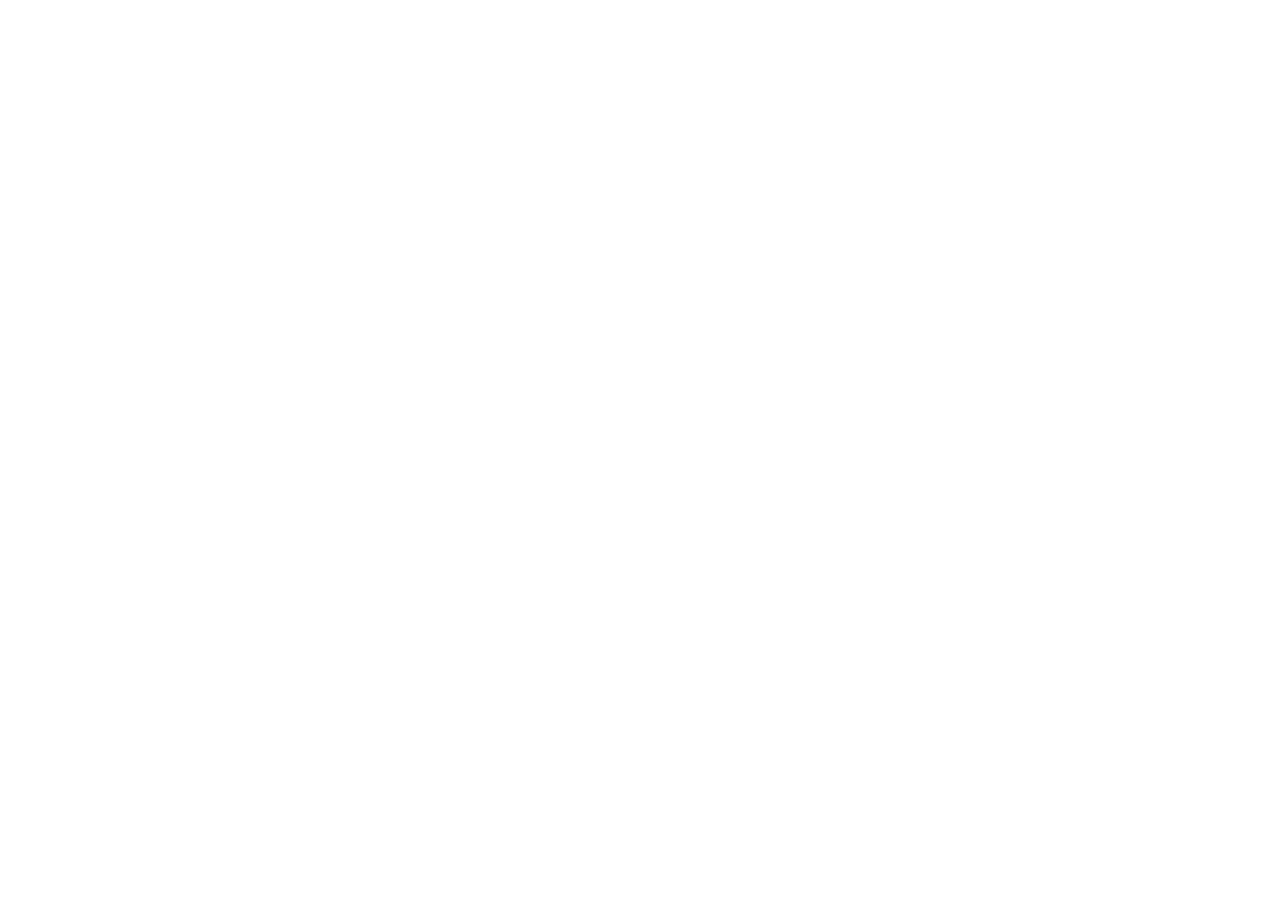
==== pagina.html @ ba79da2e "cuarto commit" ====
<!DOCTYPE html>
<html lang="es">
   <head>
      <meta charset="UTF-8" />
      <meta name="viewport" content="width=device-width, initial-scale=1.0" />
      <title>Mi Primer Sitio Web</title>
   </head>
   <body>
      <!-- Contenido de la página va aquí-->
   </body>
</html>
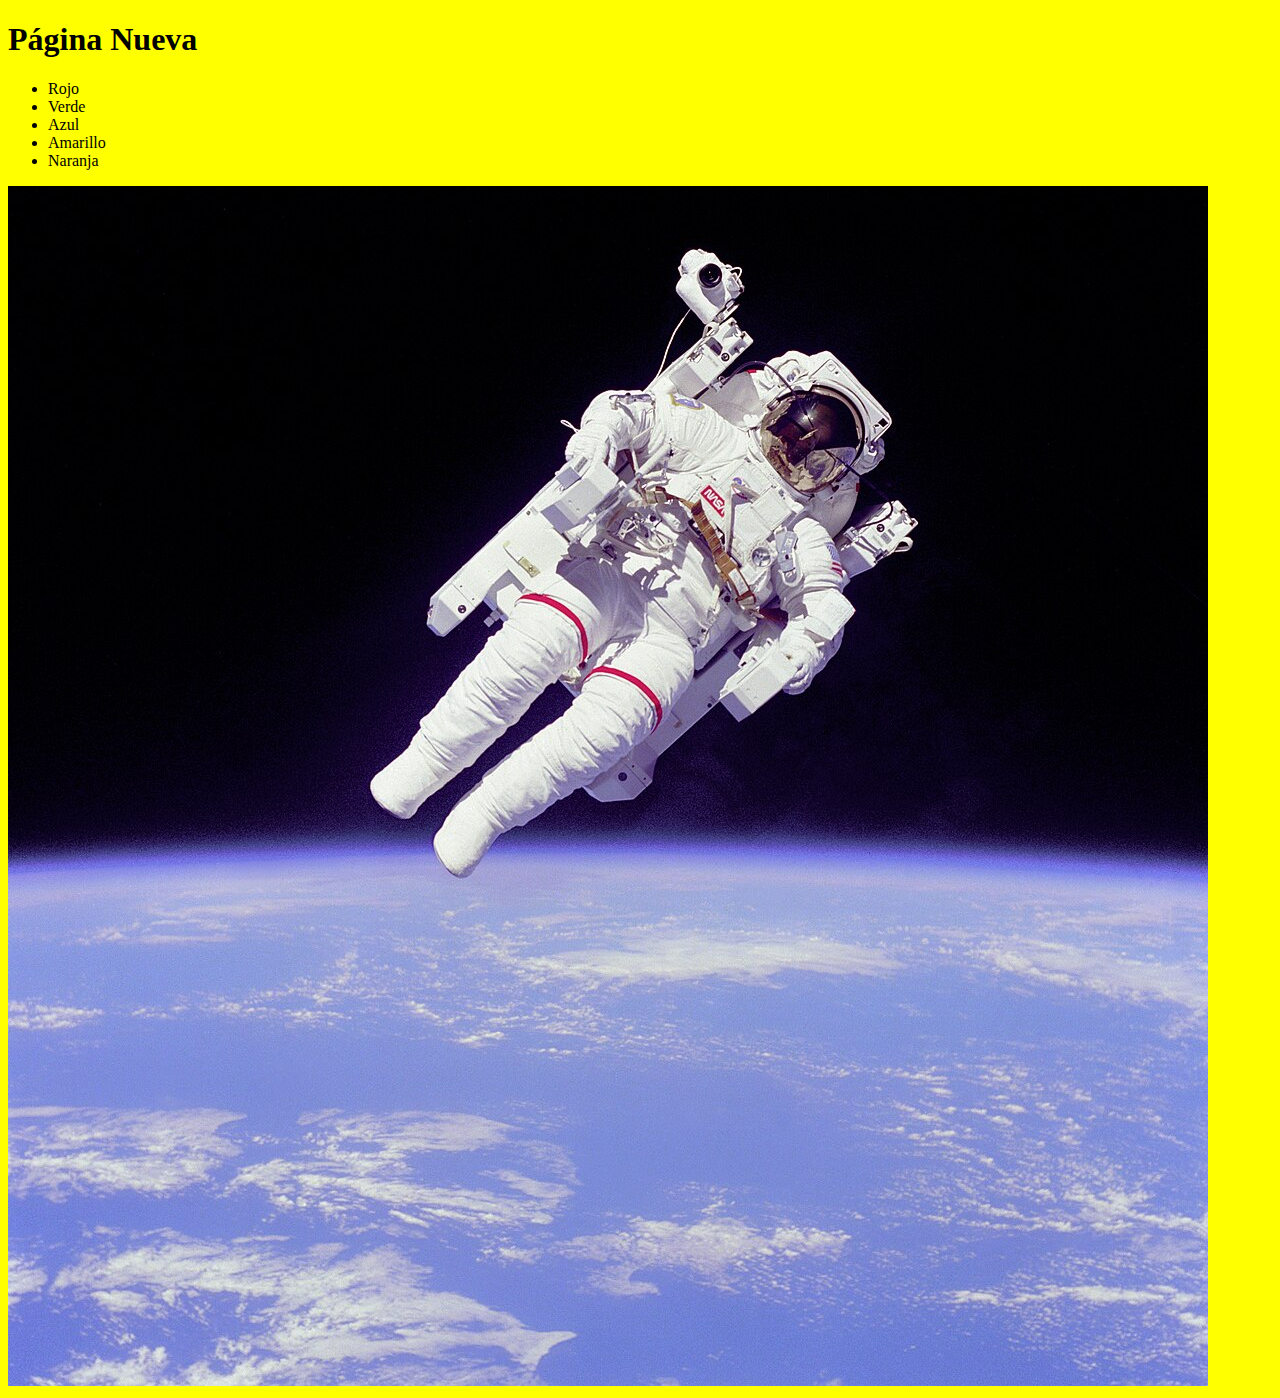
==== commit f4cdce8d: "nuevo commit con astronauta" ====
--- a/pagina.html
+++ b/pagina.html
@@ -1,11 +1,24 @@
 <!DOCTYPE html>
 <html lang="es">
-   <head>
-      <meta charset="UTF-8" />
-      <meta name="viewport" content="width=device-width, initial-scale=1.0" />
-      <title>Mi Primer Sitio Web</title>
-   </head>
-   <body>
-      <!-- Contenido de la página va aquí-->
-   </body>
-</html>+<head>
+    <meta charset="UTF-8">
+    <meta name="viewport" content="width=device-width, initial-scale=1.0">
+    <title>Página Nueva</title>
+    <style>
+        body {
+            background-color: yellow;
+        }
+    </style>
+</head>
+<body>
+    <h1>Página Nueva</h1>
+    <ul>
+        <li>Rojo</li>
+        <li>Verde</li>
+        <li>Azul</li>
+        <li>Amarillo</li>
+        <li>Naranja</li>
+    </ul>
+    <IMG SRC="astronauta.jpg">
+</body>
+</html>
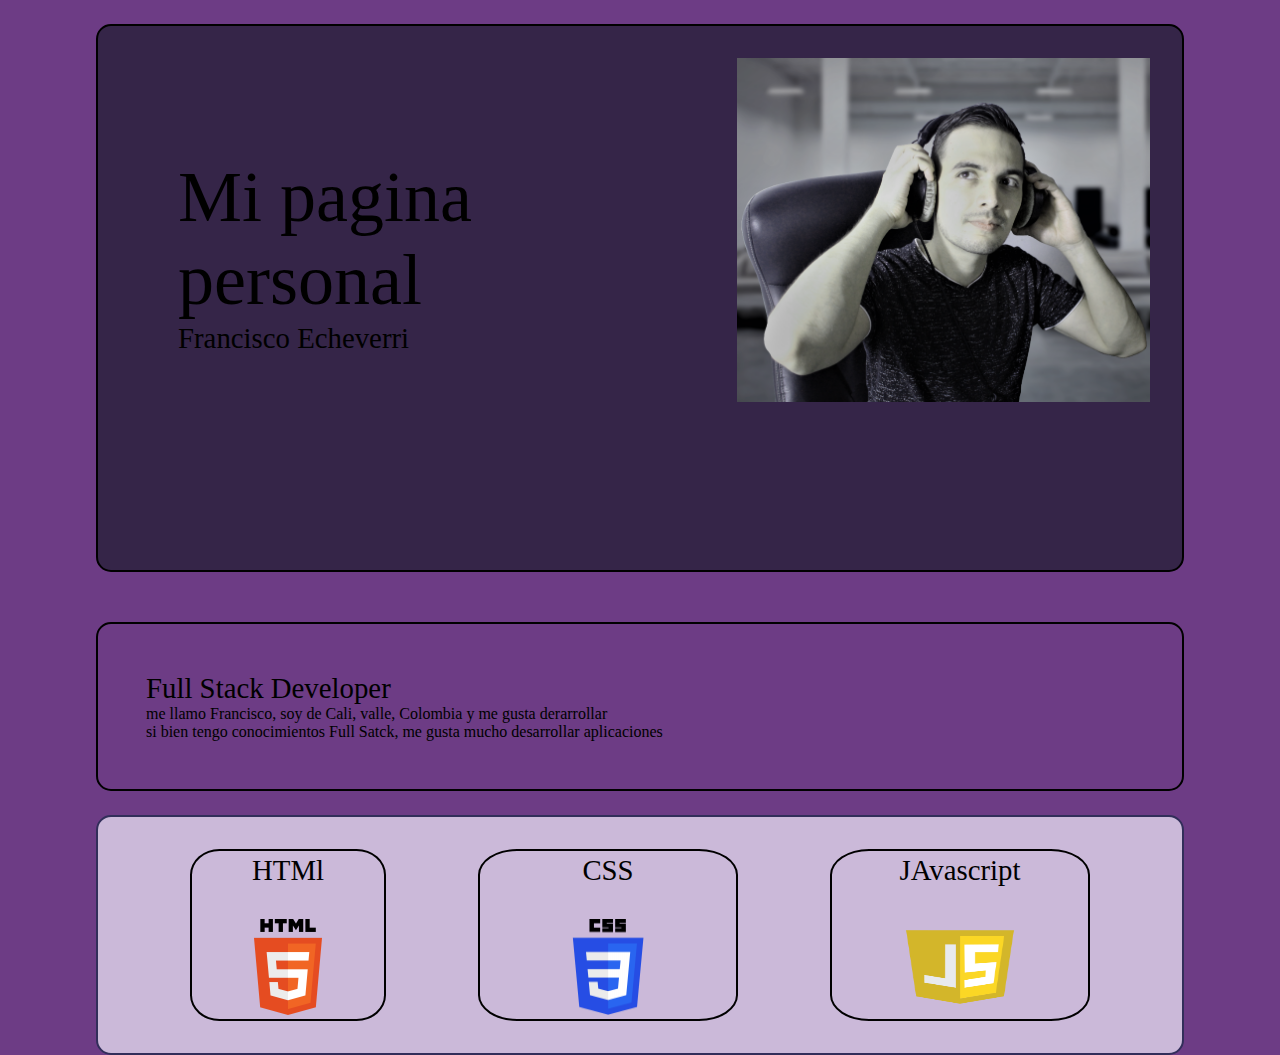
==== commit 3e86a468: "Add files via upload" ====
--- a/pagina.html
+++ b/pagina.html
@@ -1,24 +1,58 @@
-<!DOCTYPE html>
-<html lang="es">
-<head>
-    <meta charset="UTF-8">
-    <meta name="viewport" content="width=device-width, initial-scale=1.0">
-    <title>Página Nueva</title>
-    <style>
-        body {
-            background-color: yellow;
-        }
-    </style>
-</head>
-<body>
-    <h1>Página Nueva</h1>
-    <ul>
-        <li>Rojo</li>
-        <li>Verde</li>
-        <li>Azul</li>
-        <li>Amarillo</li>
-        <li>Naranja</li>
-    </ul>
-    <IMG SRC="astronauta.jpg">
-</body>
-</html>
+<!DOCTYPE html>
+<html lang="en">
+<head>
+    <meta charset="UTF-8">
+    <meta name="viewport" content="width=device-width, initial-scale=1.0">
+    <link rel = "stylesheet" href ="estilos.css">
+    <link rel = "stylesheet" href ="reset.css">
+
+    <title>Página Nueva</title>
+    
+</head>
+<body>
+    <header>
+        <div id="bio-container">
+           <div id="titulos">
+            <h1 class="title" id="principal">Mi pagina personal</h1>
+            <h2 class = "title">Francisco Echeverri</h2>
+           </div> 
+           <div class="fotoPerfil">
+          <img src="fotoperifil.PNG" >
+           </div> 
+        </div>
+    </header>
+    <main>
+
+
+    </main>
+     <article>
+    <div id="resumen">  
+        <h3 class="title">Full Stack Developer</h3>
+        <p>me llamo Francisco, soy de Cali, valle, Colombia y me gusta derarrollar</p>
+        <p>si bien tengo conocimientos Full Satck, me gusta mucho desarrollar aplicaciones</p>
+    </div>  
+    </article>
+
+    <article>
+ <div id="cards-container">       
+<div class="cards">
+    <h4 class="title">HTMl</h4>
+    <img src="./htmlimg.png" class="logo">
+</div>
+
+<div class="cards">
+    <h4 class="title">CSS</h4>
+    <img src="./CSSlogo.png" class="logo" id="logo2">
+</div>
+
+<div class="cards">
+    <h4 class="title">JAvascript</h4>
+    <img src="./JSlogo.png" class="logo" id="logo2">
+</div>
+
+</div>
+    </article>
+   
+   
+</body>
+</html>
--- a/estilos.css
+++ b/estilos.css
@@ -0,0 +1,117 @@
+body {
+    background-color: rgb(109, 60, 133);
+
+.title{
+    font-size: 1.8em;
+}
+
+.fotoPerfil{
+
+   margin: auto;
+   width: 30em ;
+    height: 30em;
+
+}
+
+.logo{
+    width: 6em ;
+    height: 6em;
+}
+
+#logo2{
+    width: 10em ;
+}
+
+.cards{
+ border: 2px solid black;
+ width: fit-content;
+ padding: 3px 3em 4px 3em;
+ border-radius: 15%;
+ transition: 1s;
+ display: flex;
+ flex-direction: column;
+ gap: 2em;
+ align-items: center;
+
+}
+
+.cards:hover{
+    background-color: #9e9eccda;
+}
+#cards-container{
+    background-color: rgb(203, 185, 217);
+    width: 85vw;
+    margin: auto;
+    margin-top: 1.5em;
+    border: 2px solid rgb(50, 46, 90);
+    border-radius: 15px;
+    padding: 2em;
+    display: flex;
+    flex-direction: row;
+    gap: 2em;
+    align-items: center;
+    justify-content: space-evenly;
+
+}
+
+#bio-container{
+    background-color: rgb(53, 37, 72);
+    width: 85vw;
+    margin: auto;
+    margin-top: 1.5em;
+
+    border: 2px solid black;
+    width: 85vw;
+
+
+   
+    border-radius: 15px;
+    padding: 2em;
+    display: flex;
+    flex-direction: row;
+    gap: 2em;
+    align-items: center;
+    justify-content: space-evenly;
+
+}
+#principal{
+    font-size: 4.5em;
+}
+
+.fondo{
+    background-color: red;
+}
+
+#titulos{
+
+
+    /*viewport width */
+    margin: auto;
+    padding: 3em;
+    margin-top: 50px;
+
+    display: flex;
+    flex-direction: column;
+   
+    justify-content: space-evenly;
+   
+
+}
+
+#resumen{
+
+    border: 2px solid black;
+    width: 85vw;
+    /*viewport width */
+    margin: auto;
+    margin-top: 50px;
+    padding: 3em;
+    border-radius: 15px;
+
+}
+
+.miTexto {
+    font-size: 80px;
+    color:green;
+}
+}